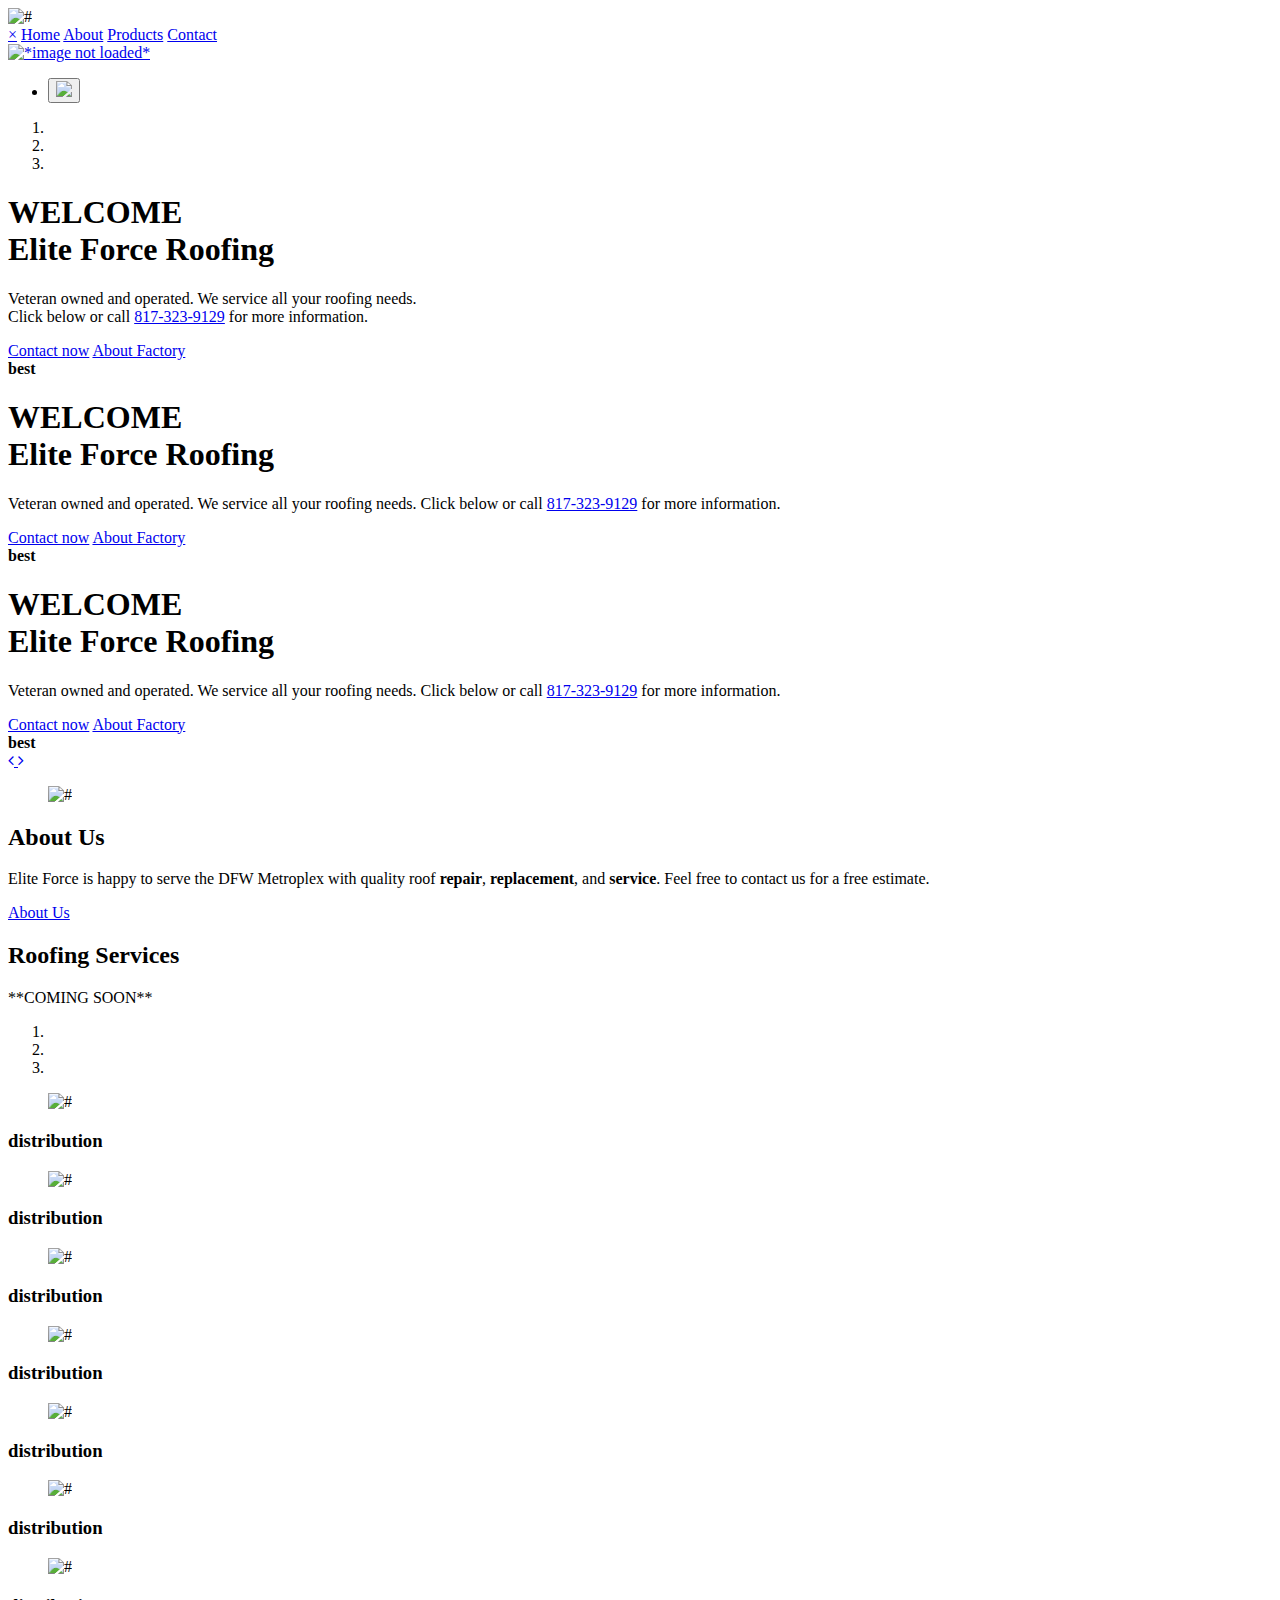
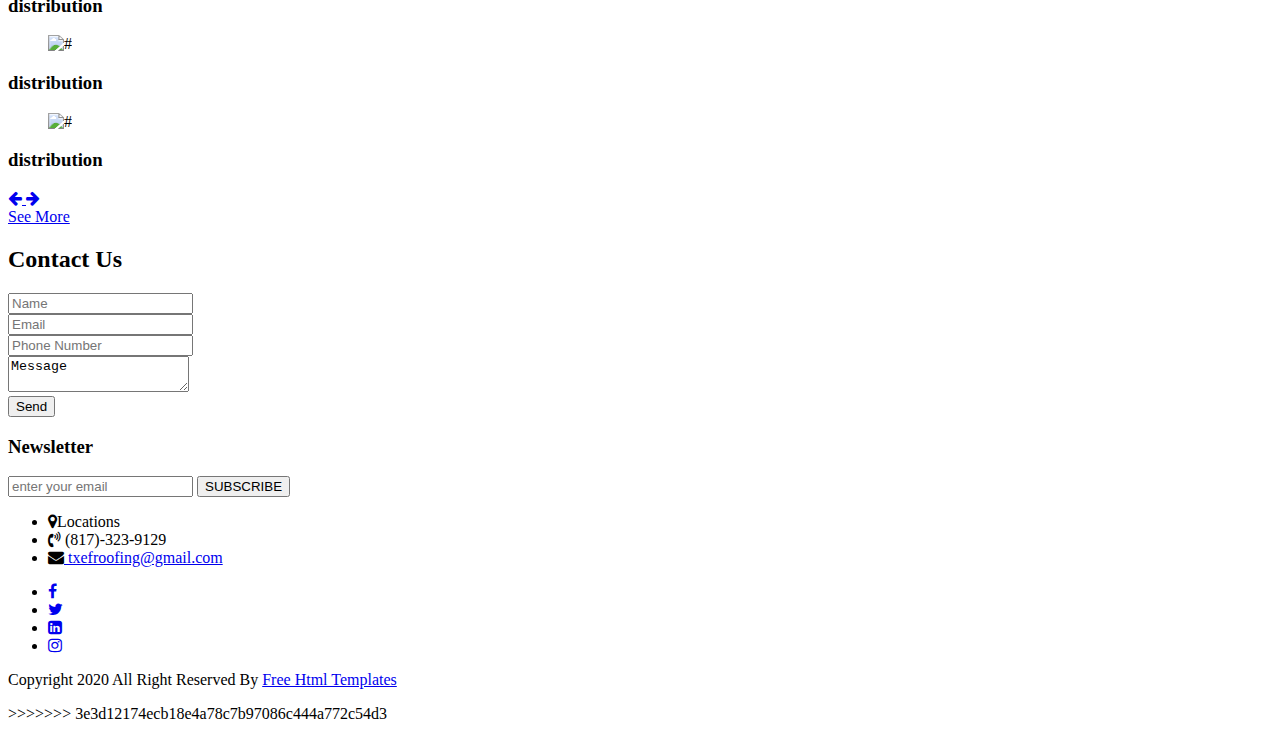
==== index.html @ eadd60fb "homepage update" ====
<!DOCTYPE html>
<html lang="en">
   <head>
      <!-- basic -->
      <meta charset="utf-8">
      <meta http-equiv="X-UA-Compatible" content="IE=edge">
      <!-- mobile metas -->
      <meta name="viewport" content="width=device-width, initial-scale=1">
      <meta name="viewport" content="initial-scale=1, maximum-scale=1">
      <!-- site metas -->
      <title>Elite Force Roofing</title>
      <meta name="keywords" content="">
      <meta name="description" content="Elite Force Roofing webiste.">
      <meta name="author" content="Christion Butterworth">
      <!-- bootstrap css -->
      <link rel="stylesheet" href="css/bootstrap.min.css">
      <!-- style css -->
      <link rel="stylesheet" href="css/style.css">
      <!-- Responsive-->
      <link rel="stylesheet" href="css/responsive.css">
      <!-- fevicon -->
      <link rel="icon" href="./images/fevicon.png" type="image/gif" />
      <!-- Scrollbar Custom CSS -->
      <link rel="stylesheet" href="css/jquery.mCustomScrollbar.min.css">
      <!-- Tweaks for older IEs-->
      <link rel="stylesheet" href="https://netdna.bootstrapcdn.com/font-awesome/4.0.3/css/font-awesome.css">
      <link rel="stylesheet" href="https://cdnjs.cloudflare.com/ajax/libs/fancybox/2.1.5/jquery.fancybox.min.css" media="screen">
      <link rel="stylesheet" href="https://rawgit.com/LeshikJanz/libraries/master/Bootstrap/baguetteBox.min.css">
      <!--[if lt IE 9]>
      <script src="https://oss.maxcdn.com/html5shiv/3.7.3/html5shiv.min.js"></script>
      <script src="https://oss.maxcdn.com/respond/1.4.2/respond.min.js"></script><![endif]-->
   </head>
   <!-- body -->
   <body class="main-layout">
      <!-- loader  -->
      <div class="loader_bg">
         <div class="loader"><img src="images/loading.gif" alt="#"/></div>
      </div>
      <!-- end loader -->
      <div id="mySidepanel" class="sidepanel">
         <a href="javascript:void(0)" class="closebtn" onclick="closeNav()">×</a>
         <a class="active" href="index.html">Home</a>
         <a href="#about">About</a>
         <a href="#product">Products</a>
         <a href="#contact">Contact</a>
      </div>
      <!-- header -->
      <header class="full_bg">
         <!-- header inner -->
         <div class="header">
            <div class="container-fluid">
               <div class="row d_flex">
                  <div class=" col-md-2 col-sm-3 col logo_section">
                     <div class="full">
                        <div class="center-desk">
                           <div class="logo">
                              <a href="index.html"><img src="images/logo.JPG" alt="*image not loaded*" /></a>
                           </div>
                        </div>
                     </div>
                  </div>
                  <div class="col-md-10 col-sm-9">
                     <ul class="site_menu text_align_right">
                        <li >
                           <button class="openbtn" onclick="openNav()"><img src="images/menu_icon.png"></button>
                        </li>
                     </ul>
                  </div>
               </div>
            </div>
         </div>
         <!-- end header inner -->
         <!-- end header -->
         <section class="banner_main">
            <div id="myCarousel" class="carousel slide banner" data-ride="carousel">
               <ol class="carousel-indicators">
                  <li data-target="#myCarousel" data-slide-to="0" class="active"></li>
                  <li data-target="#myCarousel" data-slide-to="1"></li>
                  <li data-target="#myCarousel" data-slide-to="2"></li>
               </ol>
               <div class="carousel-inner">
                  <div class="carousel-item active">
                     <div class="container">
                        <div class="carousel-caption  banner_po">
                           <div class="row">
                              <div class="col-md-8">
                                 <div class="build_box text_align_left">
                                    <h1>WELCOME<br> <span class="white">Elite Force Roofing</span></h1>
                                    <p>Veteran owned and operated. We service all your roofing needs.<br> Click below or call <a href="tel:+18173239129">817-323-9129</a> for more information.</p>
                                    <a class="read_more conatct_btn" href="#contact" role="button">Contact now</a>
                                    <a class="read_more conatct_btn" href="#about" role="button">About Factory</a>
                                 </div>
                              </div>
                           </div>
                           <strong>best</strong>
                        </div>
                     </div>
                  </div>
                  <div class="carousel-item">
                     <div class="container">
                        <div class="carousel-caption banner_po">
                           <div class="row">
                              <div class="col-md-8">
                                 <div class="build_box text_align_left">
                                    <h1>WELCOME<br> <span class="white">Elite Force Roofing</span></h1>
                                    <p>Veteran owned and operated. We service all your roofing needs.
					Click below or call <a href="tel:+18173239129">817-323-9129</a> for more information.</p>
                                    <a class="read_more conatct_btn" href="#contact" role="button">Contact now</a>
                                    <a class="read_more conatct_btn" href="#about" role="button">About Factory</a>
                                 </div>
                              </div>
                           </div>
                           <strong>best</strong>
                        </div>
                     </div>
                  </div>
                  <div class="carousel-item">
                     <div class="container">
                        <div class="carousel-caption banner_po">
                           <div class="row">
                              <div class="col-md-8">
                                 <div class="build_box text_align_left">
                                    <h1>WELCOME<br> <span class="white">Elite Force Roofing</span></h1>
                                    <p>Veteran owned and operated. We service all your roofing needs.
					Click below or call <a href="tel:+18173239129">817-323-9129</a> for more information.</p>
                                    <a class="read_more conatct_btn" href="#contact" role="button">Contact now</a>
                                    <a class="read_more conatct_btn" href="#about" role="button">About Factory</a>
                                 </div>
                              </div>
                           </div>
                           <strong>best</strong>
                        </div>
                     </div>
                  </div>
               </div>
               <a class="carousel-control-prev" href="#myCarousel" role="button" data-slide="prev">
               <i class="fa fa-angle-left" aria-hidden="true"></i>
               <span class="sr-only">Previous</span>
               </a>
               <a class="carousel-control-next" href="#myCarousel" role="button" data-slide="next">
               <i class="fa fa-angle-right" aria-hidden="true"></i>
               <span class="sr-only">Next</span>
               </a>
            </div>
         </section>
      </header>
      <!-- end banner -->
      <!-- about -->
      <div id="about" class="about">
         <div class="bg_about">
            <div class="container">
               <div class="row d_flex">
                  <div class="col-md-5">
                     <div class="about_img">
                        <figure><img src="images/about.jpg" alt="#"/></figure>
                     </div>
                  </div>
                  <div class="col-md-6 offset-md-1">
                     <div class="titlepage text_align_right">
                        <h2>About Us</h2>
                        <p>Elite Force is happy to serve the DFW Metroplex with quality roof <b>repair</b>, <b>replacement</b>, and <b>service</b>. Feel free to contact us for a free estimate. 
                        </p>
                        <a class="read_more" href="Javascript:void(0)">About Us</a>
                     </div>
                  </div>
               </div>
            </div>
         </div>
      </div>
      <!-- end about -->
      <!-- products -->
      <div id="product" class="prot">
         <div class="products">
            <div class="container">
               <div class="row">
                  <div class="col-md-12">
                     <div class="titlepage text_align_left">
                        <h2>Roofing Services</h2>
                        <p>**COMING SOON**</p>
                     </div>
                  </div>
               </div>
            </div>
            <div id="prod" class="carousel slide product_banner" data-ride="carousel">
               <ol class="carousel-indicators">
                  <li data-target="#prod" data-slide-to="0" class="active"></li>
                  <li data-target="#prod" data-slide-to="1"></li>
                  <li data-target="#prod" data-slide-to="2"></li>
               </ol>
               <div class="carousel-inner">
                  <div class="carousel-item active">
                     <div class="container">
                        <div class="carousel-caption  banner_pro">
                           <div class="row d_flex">
                              <div class="col-md-4">
                                 <div class="product mar_bottom30">
                                    <figure><img src="images/pro1.png" alt="#"/></figure>
                                    <h3>distribution</h3>
                                 </div>
                              </div>
                              <div class="col-md-4 mar_bottom30">
                                 <div class="product">
                                    <figure><img src="images/pro2.png" alt="#"/></figure>
                                    <h3>distribution</h3>
                                 </div>
                              </div>
                              <div class="col-md-4">
                                 <div class="product">
                                    <figure><img src="images/pro1.png" alt="#"/></figure>
                                    <h3>distribution</h3>
                                 </div>
                              </div>
                           </div>
                        </div>
                     </div>
                  </div>
                  <div class="carousel-item">
                     <div class="container">
                        <div class="carousel-caption  banner_pro">
                           <div class="row d_flex">
                              <div class="col-md-4 mar_bottom30">
                                 <div class="product">
                                    <figure><img src="images/pro1.png" alt="#"/></figure>
                                    <h3>distribution</h3>
                                 </div>
                              </div>
                              <div class="col-md-4 mar_bottom30">
                                 <div class="product">
                                    <figure><img src="images/pro2.png" alt="#"/></figure>
                                    <h3>distribution</h3>
                                 </div>
                              </div>
                              <div class="col-md-4">
                                 <div class="product">
                                    <figure><img src="images/pro1.png" alt="#"/></figure>
                                    <h3>distribution</h3>
                                 </div>
                              </div>
                           </div>
                        </div>
                     </div>
                  </div>
                  <div class="carousel-item">
                     <div class="container">
                        <div class="carousel-caption  banner_pro">
                           <div class="row d_flex">
                              <div class="col-md-4 mar_bottom30">
                                 <div class="product">
                                    <figure><img src="images/pro1.png" alt="#"/></figure>
                                    <h3>distribution</h3>
                                 </div>
                              </div>
                              <div class="col-md-4 mar_bottom30">
                                 <div class="product">
                                    <figure><img src="images/pro2.png" alt="#"/></figure>
                                    <h3>distribution</h3>
                                 </div>
                              </div>
                              <div class="col-md-4">
                                 <div class="product">
                                    <figure><img src="images/pro1.png" alt="#"/></figure>
                                    <h3>distribution</h3>
                                 </div>
                              </div>
                           </div>
                        </div>
                     </div>
                  </div>
               </div>
               <a class="carousel-control-prev" href="#prod" role="button" data-slide="prev">
               <i class="fa fa-arrow-left" aria-hidden="true"></i>
               <span class="sr-only">Previous</span>
               </a>
               <a class="carousel-control-next" href="#prod" role="button" data-slide="next">
               <i class="fa fa-arrow-right" aria-hidden="true"></i>
               <span class="sr-only">Next</span>
               </a>
            </div>
            <div class="container">
               <div class="row">
                  <div class="col-md-12">
                     <a class="read_more" href="Javascript:void(0)">See More</a>
                  </div>
               </div>
            </div>
         </div>
      </div>
      <!-- end products -->
      <!--  contact -->
      <div id="contact" class="contact">
         <div class="container">
            <div class="row">
               <div class="col-md-12">
                  <div class="bg_yeloow">
                     <div class="titlepage text_align_center">
                        <h2>Contact Us</h2>
                     </div>
                     <div class="row">
                        <div class="col-md-10 offset-md-1">
                           <form id="request" class="main_form">
                              <div class="row">
                                 <div class="col-md-12 ">
                                    <input class="contactus" placeholder="Name" type="type" name=" Name"> 
                                 </div>
                                 <div class="col-md-12">
                                    <input class="contactus" placeholder="Email" type="type" name="Email"> 
                                 </div>
                                 <div class="col-md-12">
                                    <input class="contactus" placeholder="Phone Number" type="type" name="Phone Number">                          
                                 </div>
                                 <div class="col-md-12">
                                    <textarea class="textarea" placeholder="Message" type="type" Message="Name">Message</textarea>
                                 </div>
                                 <div class="col-md-12">
                                    <button class="send_btn">Send</button>
                                 </div>
                              </div>
                           </form>
                        </div>
                     </div>
                  </div>
               </div>
            </div>
         </div>
      </div>
      <!-- end contact -->
      <!--  footer -->
      <footer>
         <div class="footer">
            <div class="container">
               <div class="row">
                  <div class="col-md-8 offset-md-2">
                     <div class="news">
                        <h3>Newsletter</h3>
                        <form class="form_news">
                           <input class="newsltter" placeholder="enter your email" type="type" name="enter your email">
                           <button class="sunm_btn">SUBSCRIBE</button>
                        </form>
                     </div>
                  </div>
                  <div class=" col-md-10 offset-md-1">
                     <ul class="conta">
                        <li><i class="fa fa-map-marker" aria-hidden="true"></i>Locations
                        </li>
                        <li><i class="fa fa-volume-control-phone" aria-hidden="true"></i> (817)-323-9129</li>
                        <li> <i class="fa fa-envelope" aria-hidden="true"></i><a href="#"> txefroofing@gmail.com</a></li>
                     </ul>
                  </div>
                  <div class="col-md-12">
                     <ul class="social_icon">
                        <li><a href="Javascript:void(0)"><i class="fa fa-facebook" aria-hidden="true"></i></a></li>
                        <li><a href="Javascript:void(0)"><i class="fa fa-twitter" aria-hidden="true"></i></a></li>
                        <li><a href="Javascript:void(0)"><i class="fa fa-linkedin-square" aria-hidden="true"></i></a></li>
                        <li><a href="Javascript:void(0)"><i class="fa fa-instagram" aria-hidden="true"></i></a></li>
                     </ul>
                  </div>
               </div>
            </div>
            <div class="copyright">
               <div class="container">
                  <div class="row">
                     <div class="col-md-10 offset-md-1">
                        <p>Copyright 2020  All Right Reserved By <a href="https://html.design/"> Free Html Templates</a></p>
                     </div>
                  </div>
               </div>
            </div>
         </div>
      </footer>
      <!-- end footer -->
      <!-- Javascript files-->
      <script src="js/jquery.min.js"></script>
      <script src="js/bootstrap.bundle.min.js"></script>
      <script src="js/jquery-3.0.0.min.js"></script>
      <!-- sidebar -->
      <script src="js/jquery.mCustomScrollbar.concat.min.js"></script>
      <script src="https://cdnjs.cloudflare.com/ajax/libs/baguettebox.js/1.8.1/baguetteBox.min.js"></script>
      <script src="js/custom.js"></script>
   </body>
</html>
>>>>>>> 3e3d12174ecb18e4a78c7b97086c444a772c54d3
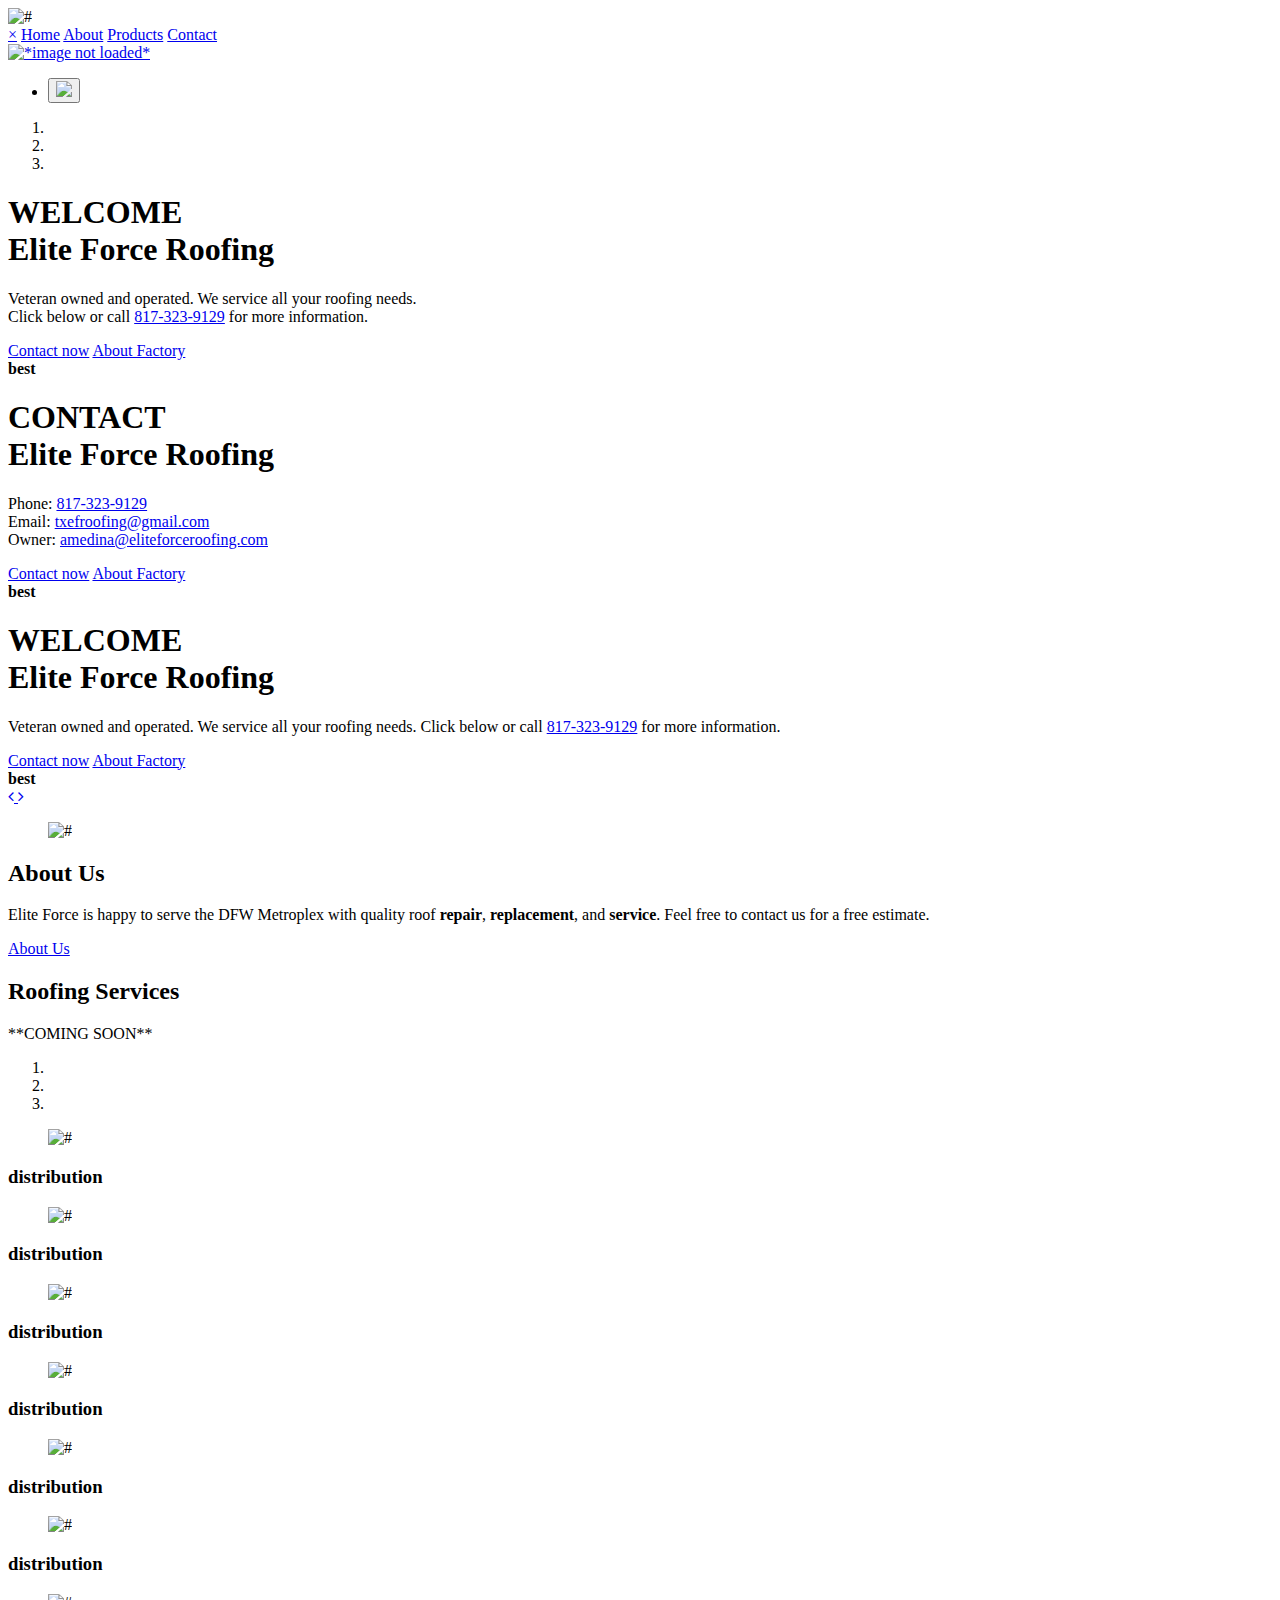
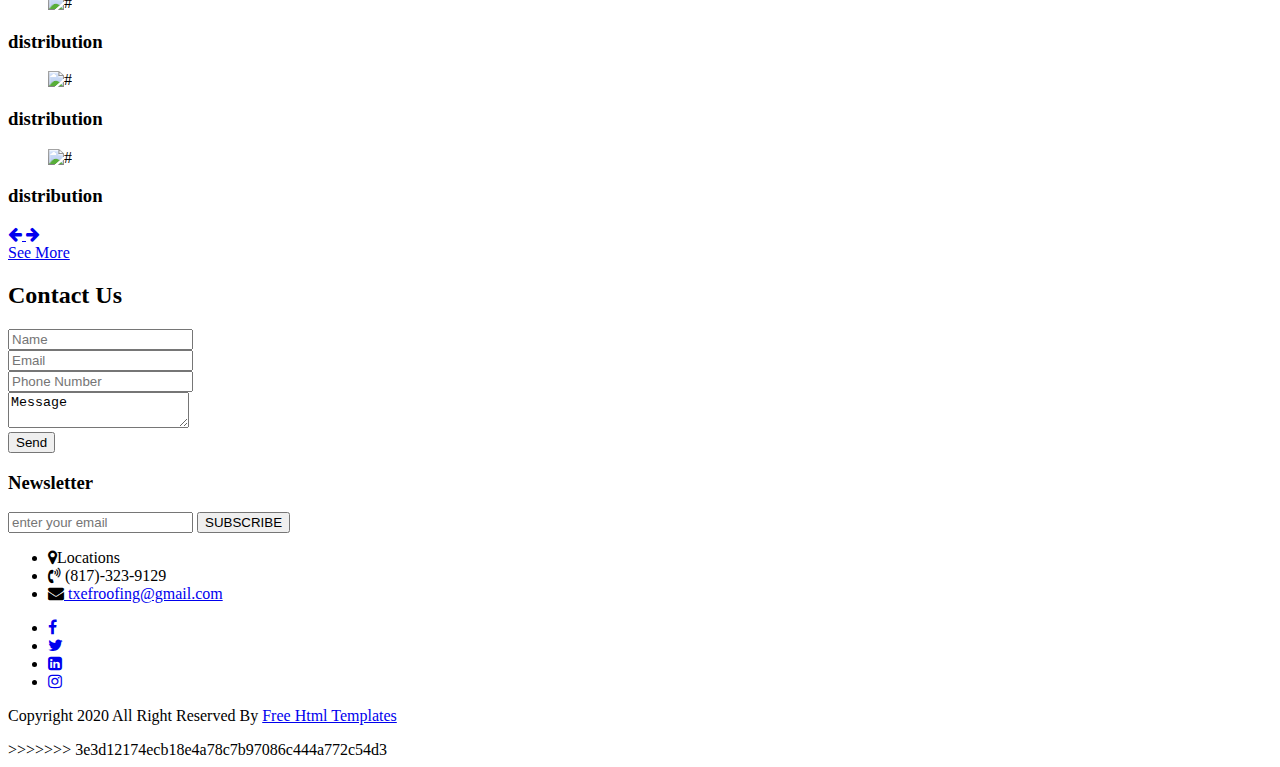
==== commit e43dd0d2: "hompage contact update" ====
--- a/index.html
+++ b/index.html
@@ -102,9 +102,8 @@
                            <div class="row">
                               <div class="col-md-8">
                                  <div class="build_box text_align_left">
-                                    <h1>WELCOME<br> <span class="white">Elite Force Roofing</span></h1>
-                                    <p>Veteran owned and operated. We service all your roofing needs.
-					Click below or call <a href="tel:+18173239129">817-323-9129</a> for more information.</p>
+                                    <h1>CONTACT<br> <span class="white">Elite Force Roofing</span></h1>
+                                    <p>Phone: <a href="tel:+18173239129">817-323-9129</a> <br> Email: <a href="mailto: txefroofing@gmail.com">txefroofing@gmail.com</a> <br> Owner: <a href="mailto: amedina@eliteforceroofing.com">amedina@eliteforceroofing.com</a></p>
                                     <a class="read_more conatct_btn" href="#contact" role="button">Contact now</a>
                                     <a class="read_more conatct_btn" href="#about" role="button">About Factory</a>
                                  </div>
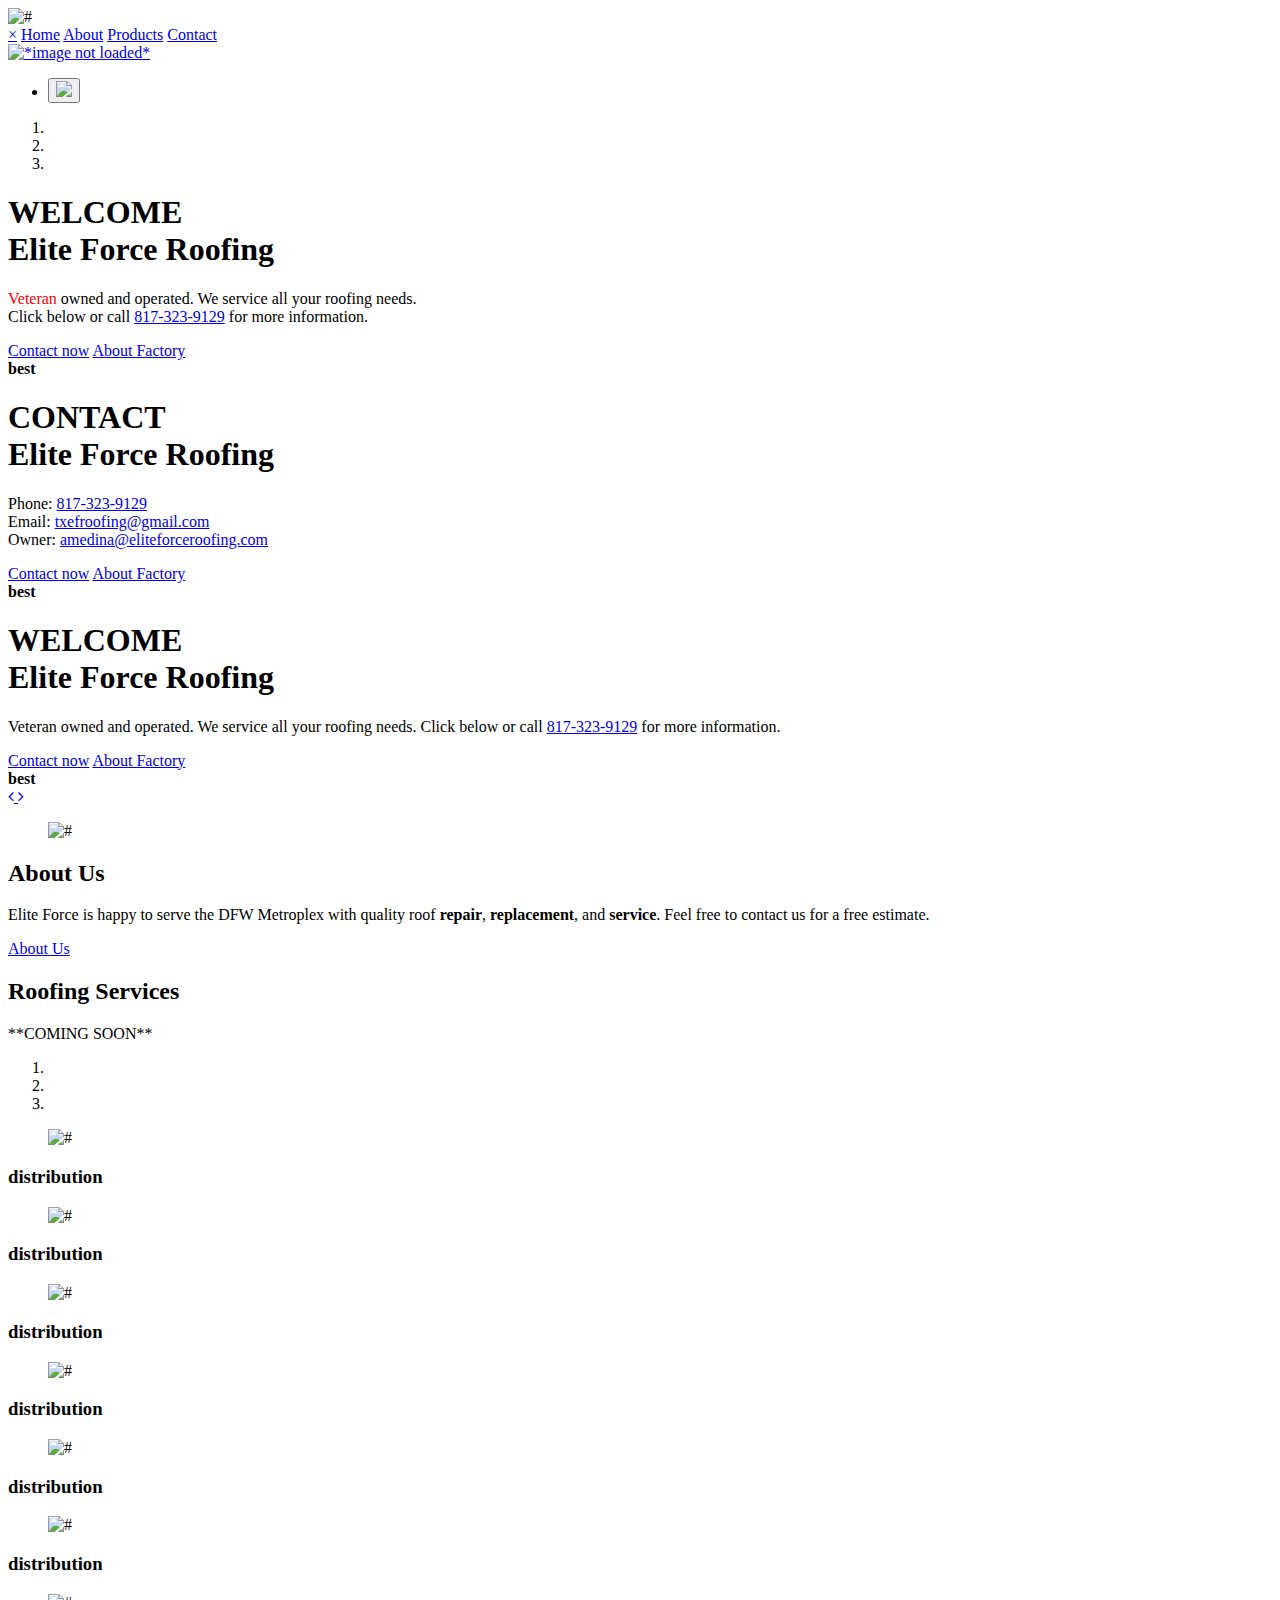
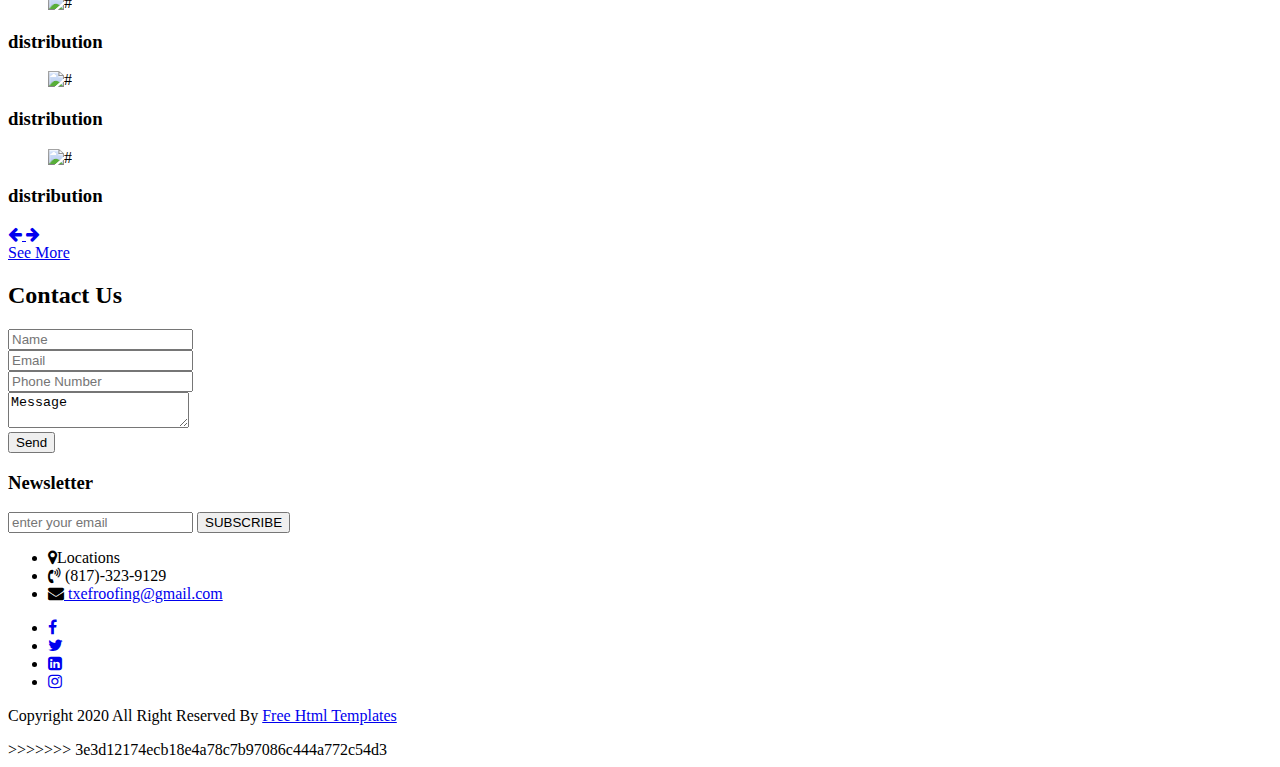
==== commit 3e2ba863: "veteran color font" ====
--- a/index.html
+++ b/index.html
@@ -86,7 +86,7 @@
                               <div class="col-md-8">
                                  <div class="build_box text_align_left">
                                     <h1>WELCOME<br> <span class="white">Elite Force Roofing</span></h1>
-                                    <p>Veteran owned and operated. We service all your roofing needs.<br> Click below or call <a href="tel:+18173239129">817-323-9129</a> for more information.</p>
+                                    <p><span style="color:red;">Veteran</span> owned and operated. We service all your roofing needs.<br> Click below or call <a href="tel:+18173239129">817-323-9129</a> for more information.</p>
                                     <a class="read_more conatct_btn" href="#contact" role="button">Contact now</a>
                                     <a class="read_more conatct_btn" href="#about" role="button">About Factory</a>
                                  </div>
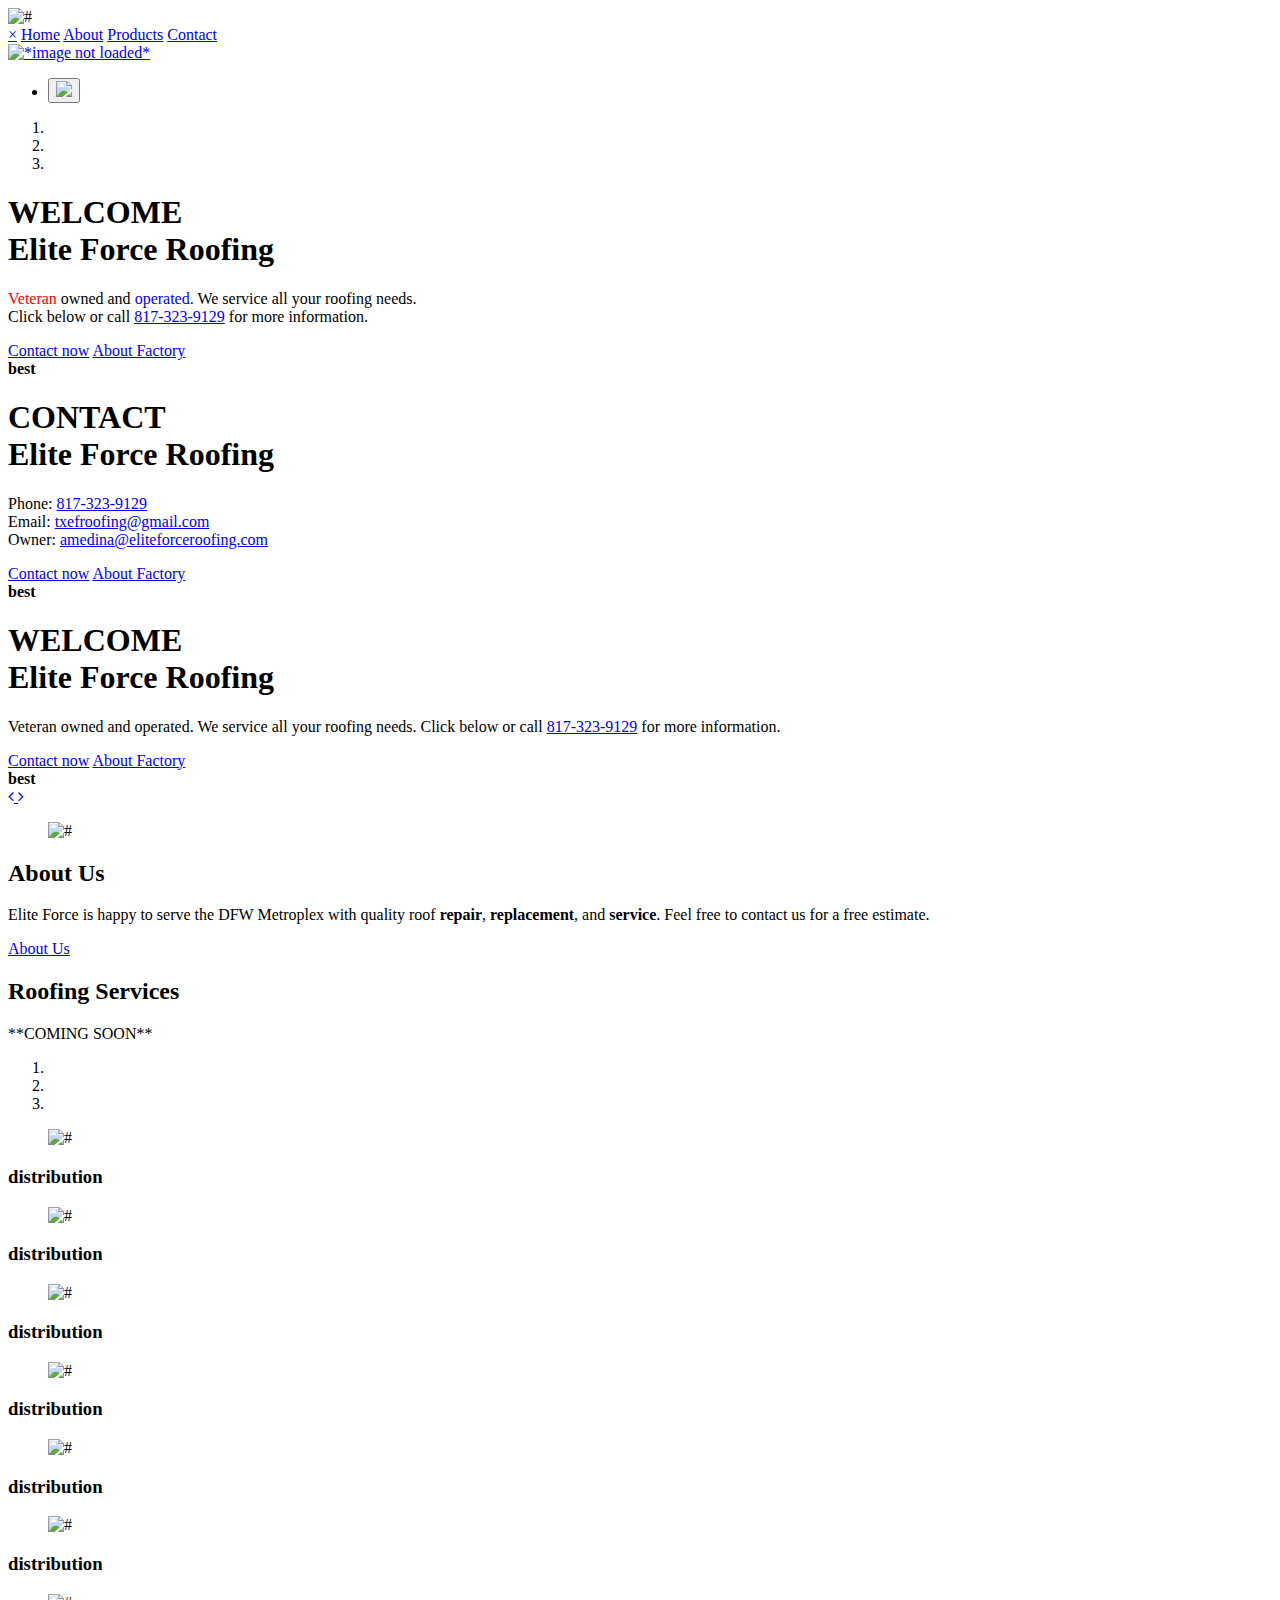
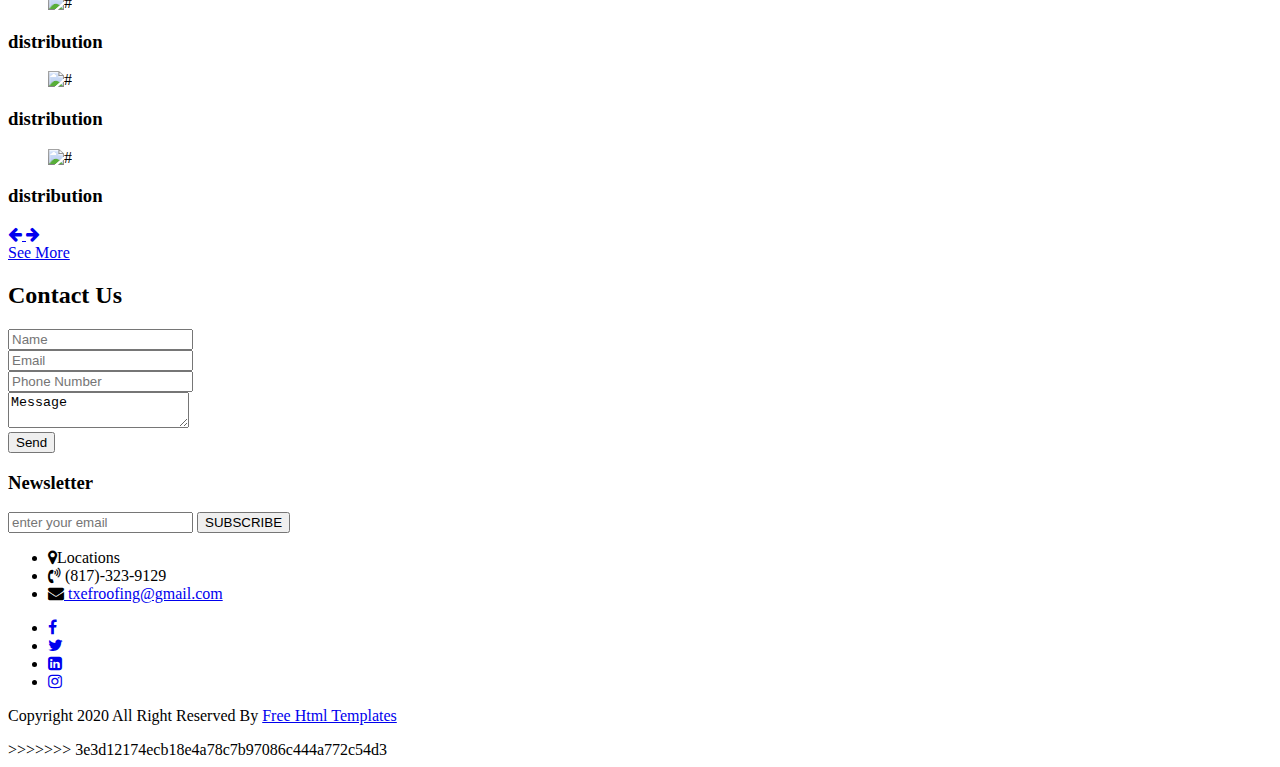
==== commit dc254464: "veteran text change" ====
--- a/index.html
+++ b/index.html
@@ -86,7 +86,7 @@
                               <div class="col-md-8">
                                  <div class="build_box text_align_left">
                                     <h1>WELCOME<br> <span class="white">Elite Force Roofing</span></h1>
-                                    <p><span style="color:red;">Veteran</span> owned and operated. We service all your roofing needs.<br> Click below or call <a href="tel:+18173239129">817-323-9129</a> for more information.</p>
+                                    <p><span style="color:red;">Veteran</span> owned and <span style="color:blue;">operated.</span> We service all your roofing needs.<br> Click below or call <a href="tel:+18173239129">817-323-9129</a> for more information.</p>
                                     <a class="read_more conatct_btn" href="#contact" role="button">Contact now</a>
                                     <a class="read_more conatct_btn" href="#about" role="button">About Factory</a>
                                  </div>
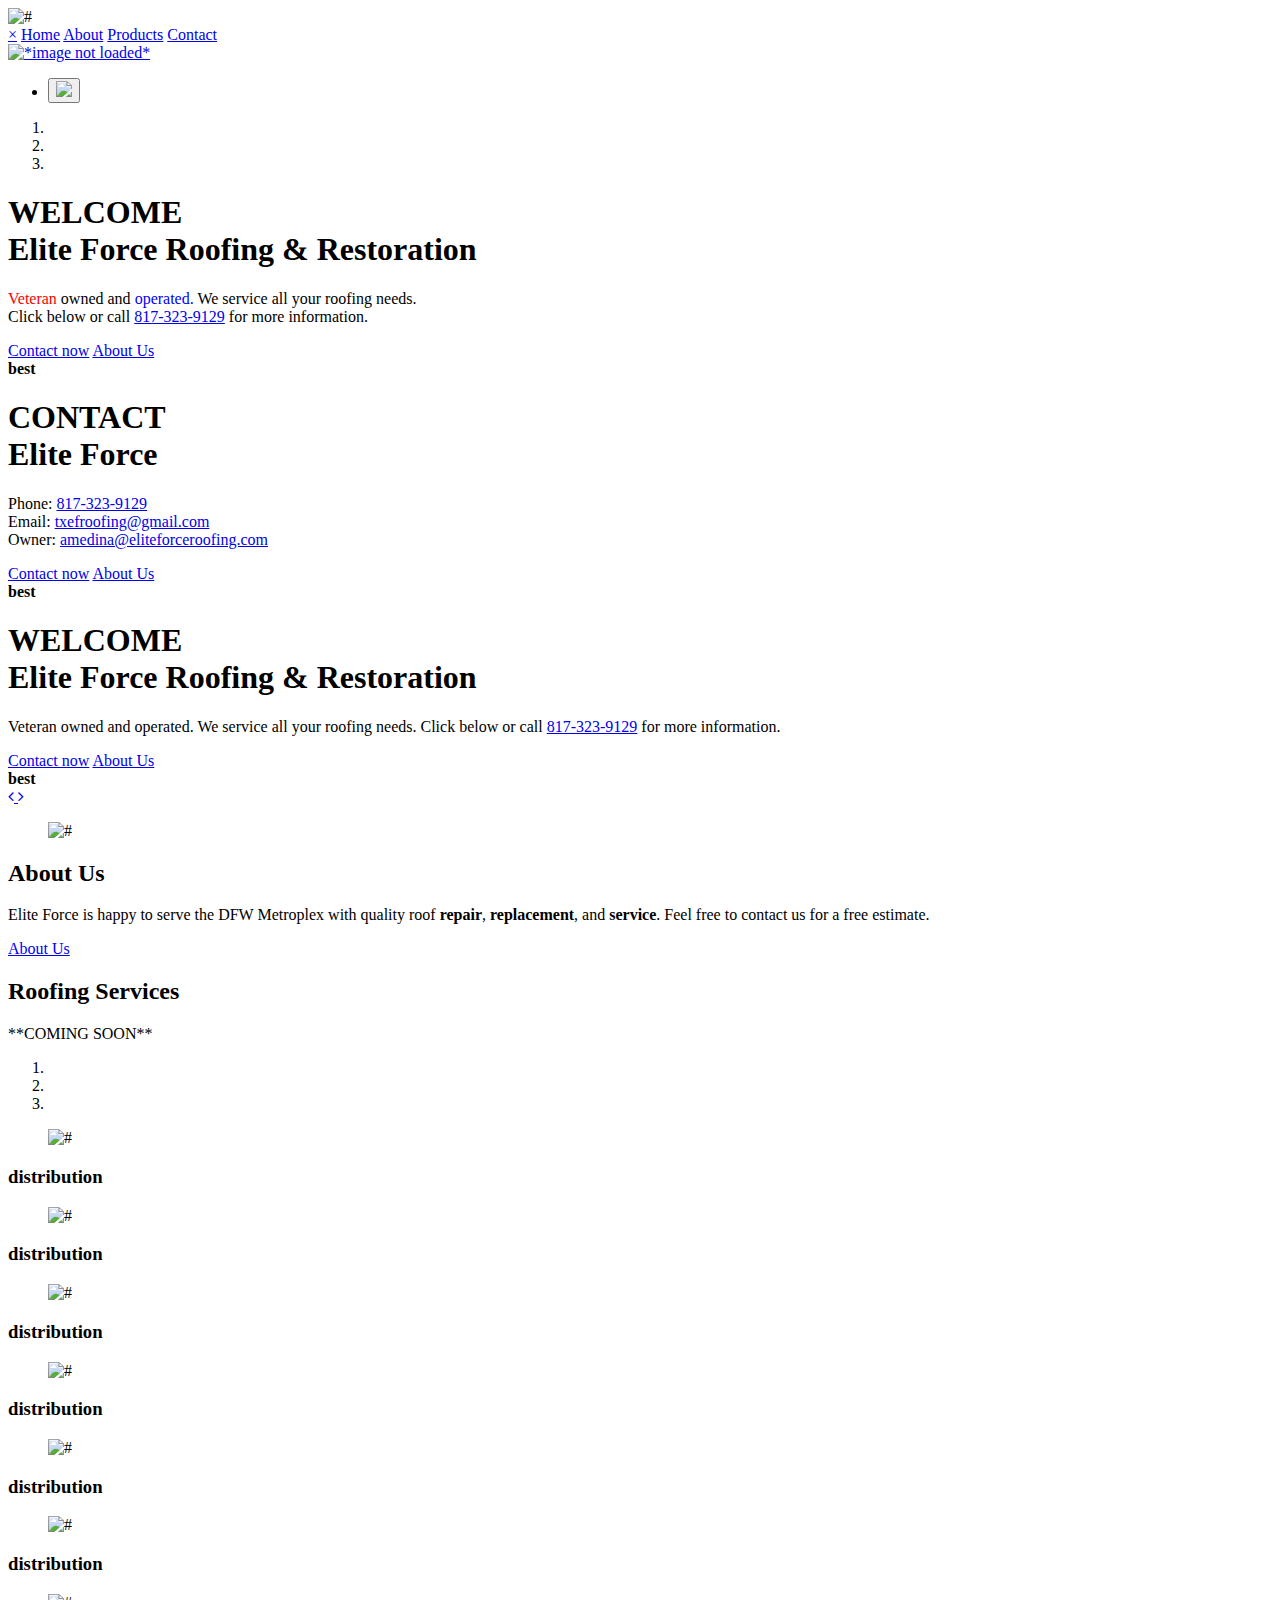
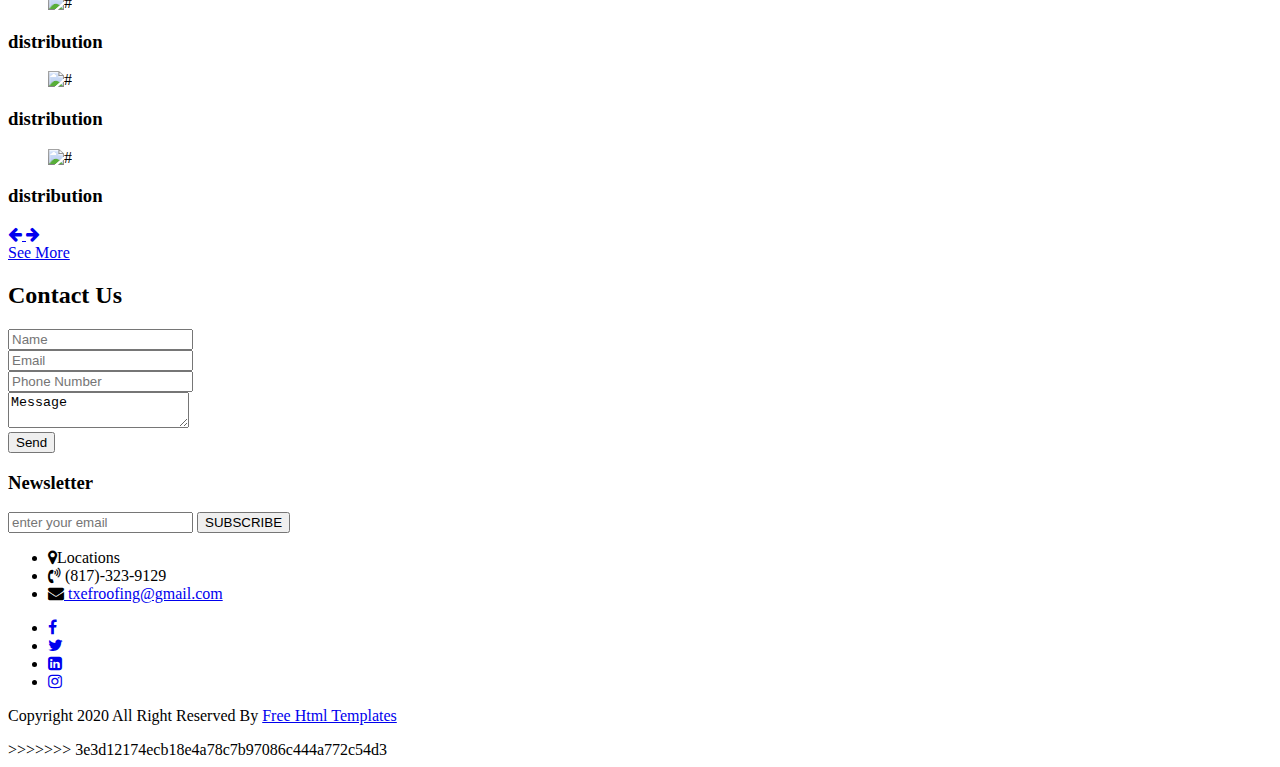
==== commit 66d0fc34: "about us button" ====
--- a/index.html
+++ b/index.html
@@ -8,7 +8,7 @@
       <meta name="viewport" content="width=device-width, initial-scale=1">
       <meta name="viewport" content="initial-scale=1, maximum-scale=1">
       <!-- site metas -->
-      <title>Elite Force Roofing</title>
+      <title>Elite Force Roofing & Restoration</title>
       <meta name="keywords" content="">
       <meta name="description" content="Elite Force Roofing webiste.">
       <meta name="author" content="Christion Butterworth">
@@ -85,10 +85,10 @@
                            <div class="row">
                               <div class="col-md-8">
                                  <div class="build_box text_align_left">
-                                    <h1>WELCOME<br> <span class="white">Elite Force Roofing</span></h1>
+                                    <h1>WELCOME<br> <span class="white">Elite Force Roofing & Restoration</span></h1>
                                     <p><span style="color:red;">Veteran</span> owned and <span style="color:blue;">operated.</span> We service all your roofing needs.<br> Click below or call <a href="tel:+18173239129">817-323-9129</a> for more information.</p>
                                     <a class="read_more conatct_btn" href="#contact" role="button">Contact now</a>
-                                    <a class="read_more conatct_btn" href="#about" role="button">About Factory</a>
+                                    <a class="read_more conatct_btn" href="#about" role="button">About Us</a>
                                  </div>
                               </div>
                            </div>
@@ -102,10 +102,10 @@
                            <div class="row">
                               <div class="col-md-8">
                                  <div class="build_box text_align_left">
-                                    <h1>CONTACT<br> <span class="white">Elite Force Roofing</span></h1>
+                                    <h1>CONTACT<br> <span class="white">Elite Force</span></h1>
                                     <p>Phone: <a href="tel:+18173239129">817-323-9129</a> <br> Email: <a href="mailto: txefroofing@gmail.com">txefroofing@gmail.com</a> <br> Owner: <a href="mailto: amedina@eliteforceroofing.com">amedina@eliteforceroofing.com</a></p>
                                     <a class="read_more conatct_btn" href="#contact" role="button">Contact now</a>
-                                    <a class="read_more conatct_btn" href="#about" role="button">About Factory</a>
+                                    <a class="read_more conatct_btn" href="#about" role="button">About Us</a>
                                  </div>
                               </div>
                            </div>
@@ -119,11 +119,11 @@
                            <div class="row">
                               <div class="col-md-8">
                                  <div class="build_box text_align_left">
-                                    <h1>WELCOME<br> <span class="white">Elite Force Roofing</span></h1>
+                                    <h1>WELCOME<br> <span class="white">Elite Force Roofing & Restoration</span></h1>
                                     <p>Veteran owned and operated. We service all your roofing needs.
 					Click below or call <a href="tel:+18173239129">817-323-9129</a> for more information.</p>
                                     <a class="read_more conatct_btn" href="#contact" role="button">Contact now</a>
-                                    <a class="read_more conatct_btn" href="#about" role="button">About Factory</a>
+                                    <a class="read_more conatct_btn" href="#about" role="button">About Us</a>
                                  </div>
                               </div>
                            </div>
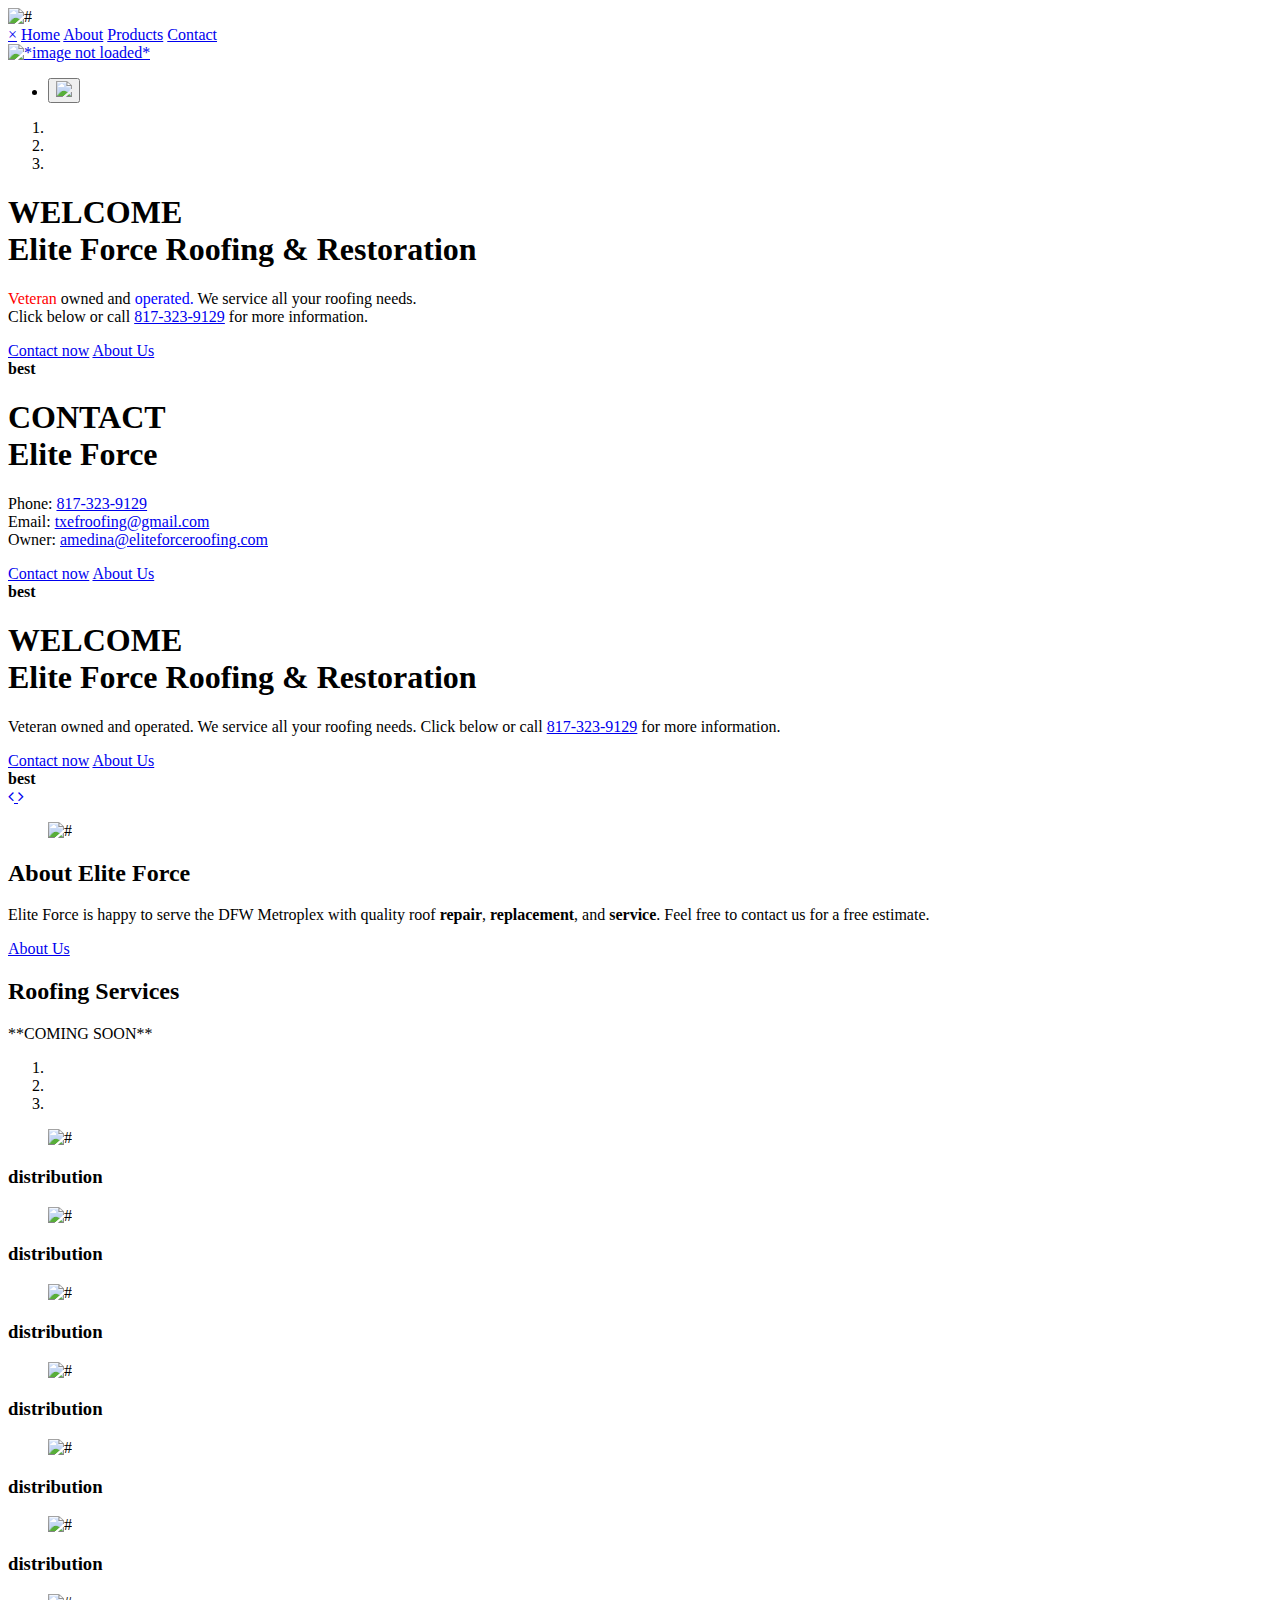
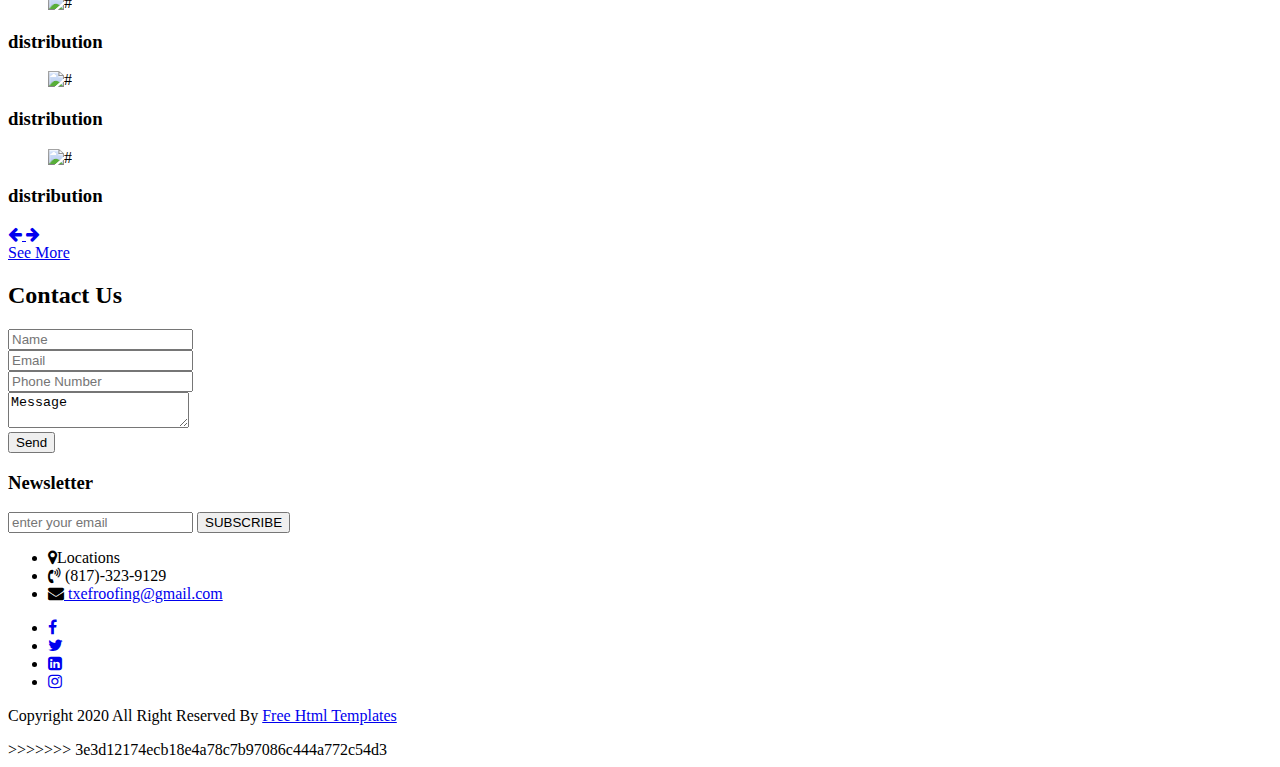
==== commit a9f55a98: "abous us title change" ====
--- a/index.html
+++ b/index.html
@@ -156,7 +156,7 @@
                   </div>
                   <div class="col-md-6 offset-md-1">
                      <div class="titlepage text_align_right">
-                        <h2>About Us</h2>
+                        <h2>About Elite Force</h2>
                         <p>Elite Force is happy to serve the DFW Metroplex with quality roof <b>repair</b>, <b>replacement</b>, and <b>service</b>. Feel free to contact us for a free estimate. 
                         </p>
                         <a class="read_more" href="Javascript:void(0)">About Us</a>
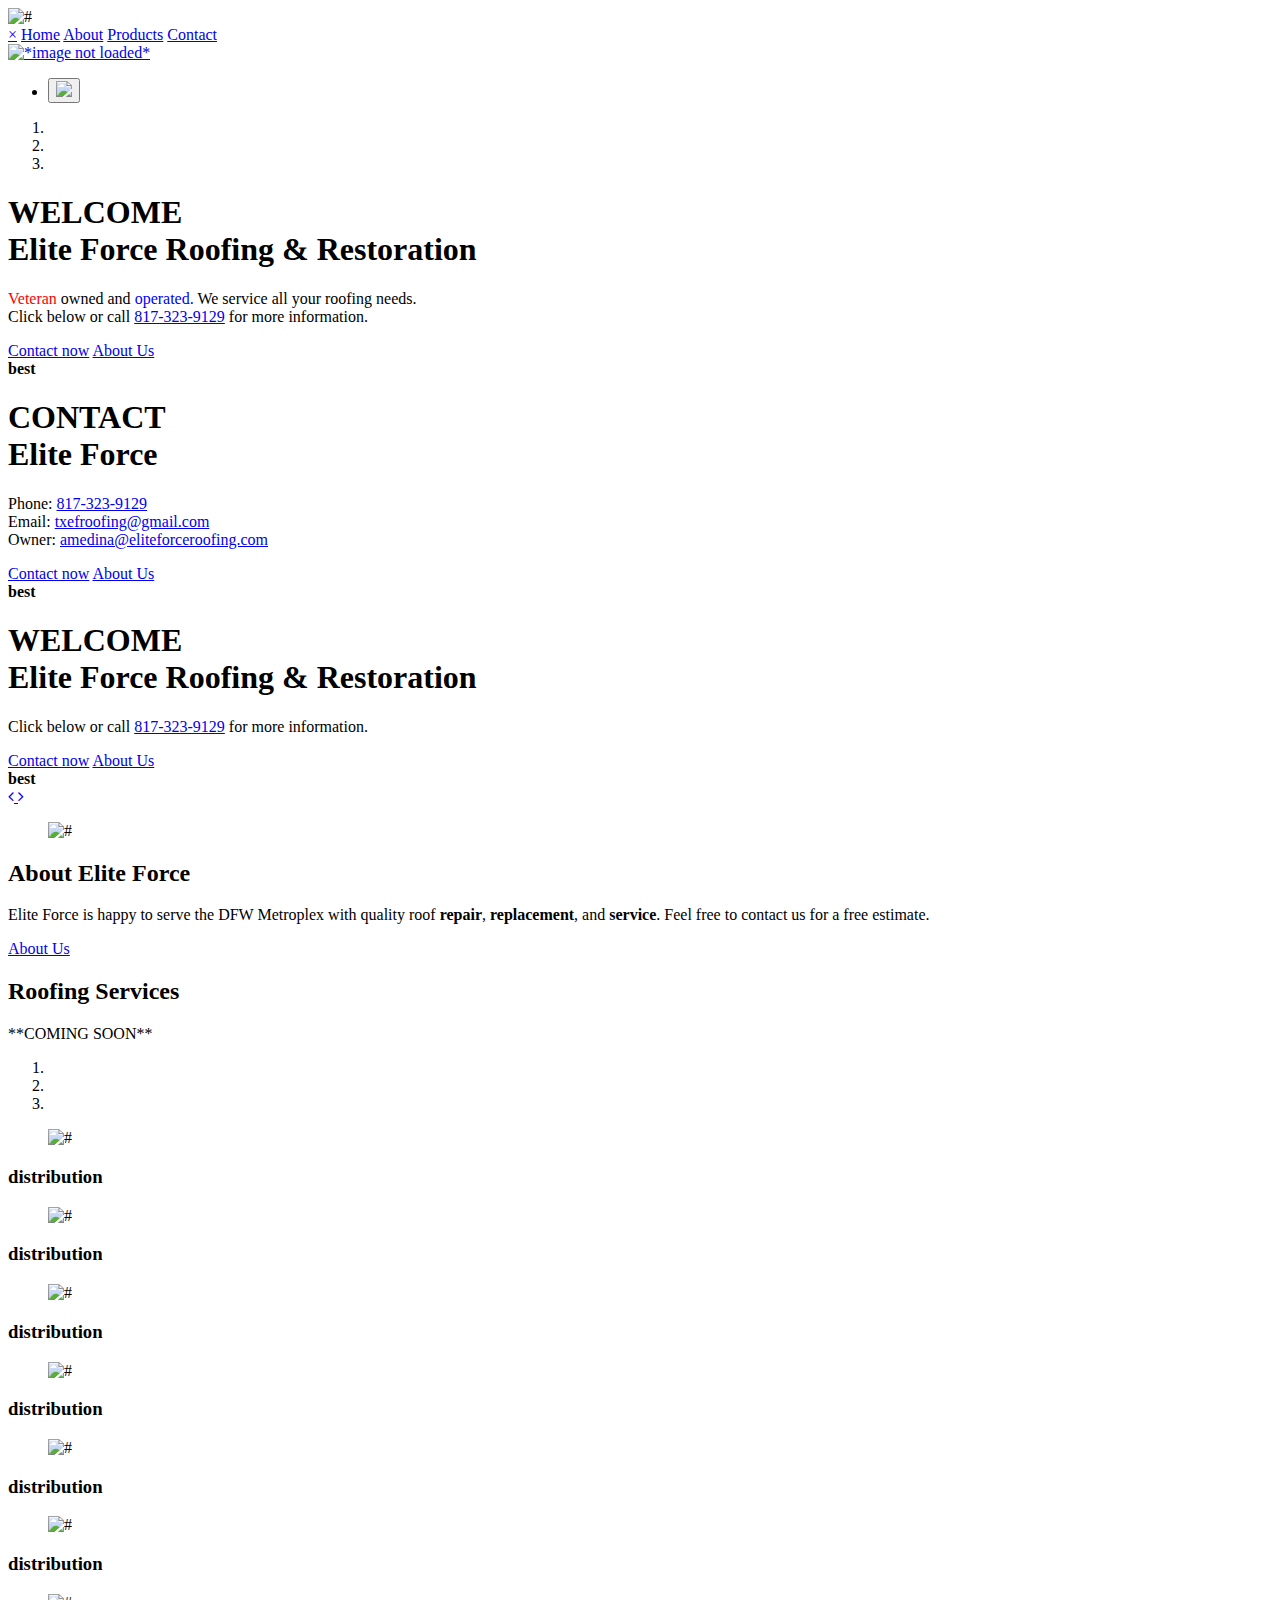
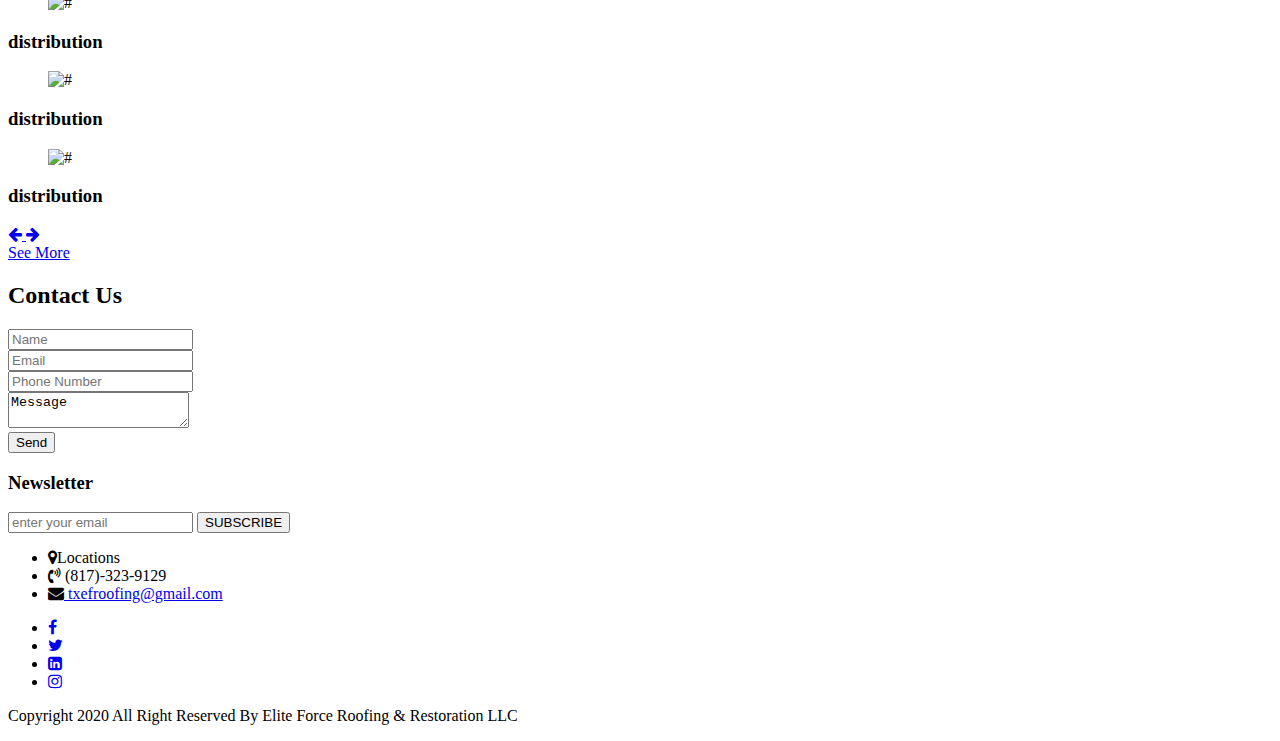
==== commit 9d83bf4a: "Merge branch 'main' of https://github.com/soggy-waffle/soggy-waffle.github.io main merge from github" ====
--- a/index.html
+++ b/index.html
@@ -120,8 +120,7 @@
                               <div class="col-md-8">
                                  <div class="build_box text_align_left">
                                     <h1>WELCOME<br> <span class="white">Elite Force Roofing & Restoration</span></h1>
-                                    <p>Veteran owned and operated. We service all your roofing needs.
-					Click below or call <a href="tel:+18173239129">817-323-9129</a> for more information.</p>
+                                    <p>Click below or call <a href="tel:+18173239129">817-323-9129</a> for more information.</p>
                                     <a class="read_more conatct_btn" href="#contact" role="button">Contact now</a>
                                     <a class="read_more conatct_btn" href="#about" role="button">About Us</a>
                                  </div>
@@ -359,7 +358,7 @@
                <div class="container">
                   <div class="row">
                      <div class="col-md-10 offset-md-1">
-                        <p>Copyright 2020  All Right Reserved By <a href="https://html.design/"> Free Html Templates</a></p>
+                        <p>Copyright 2020  All Right Reserved By Elite Force Roofing & Restoration LLC</a></p>
                      </div>
                   </div>
                </div>
@@ -377,4 +376,3 @@
       <script src="js/custom.js"></script>
    </body>
 </html>
->>>>>>> 3e3d12174ecb18e4a78c7b97086c444a772c54d3
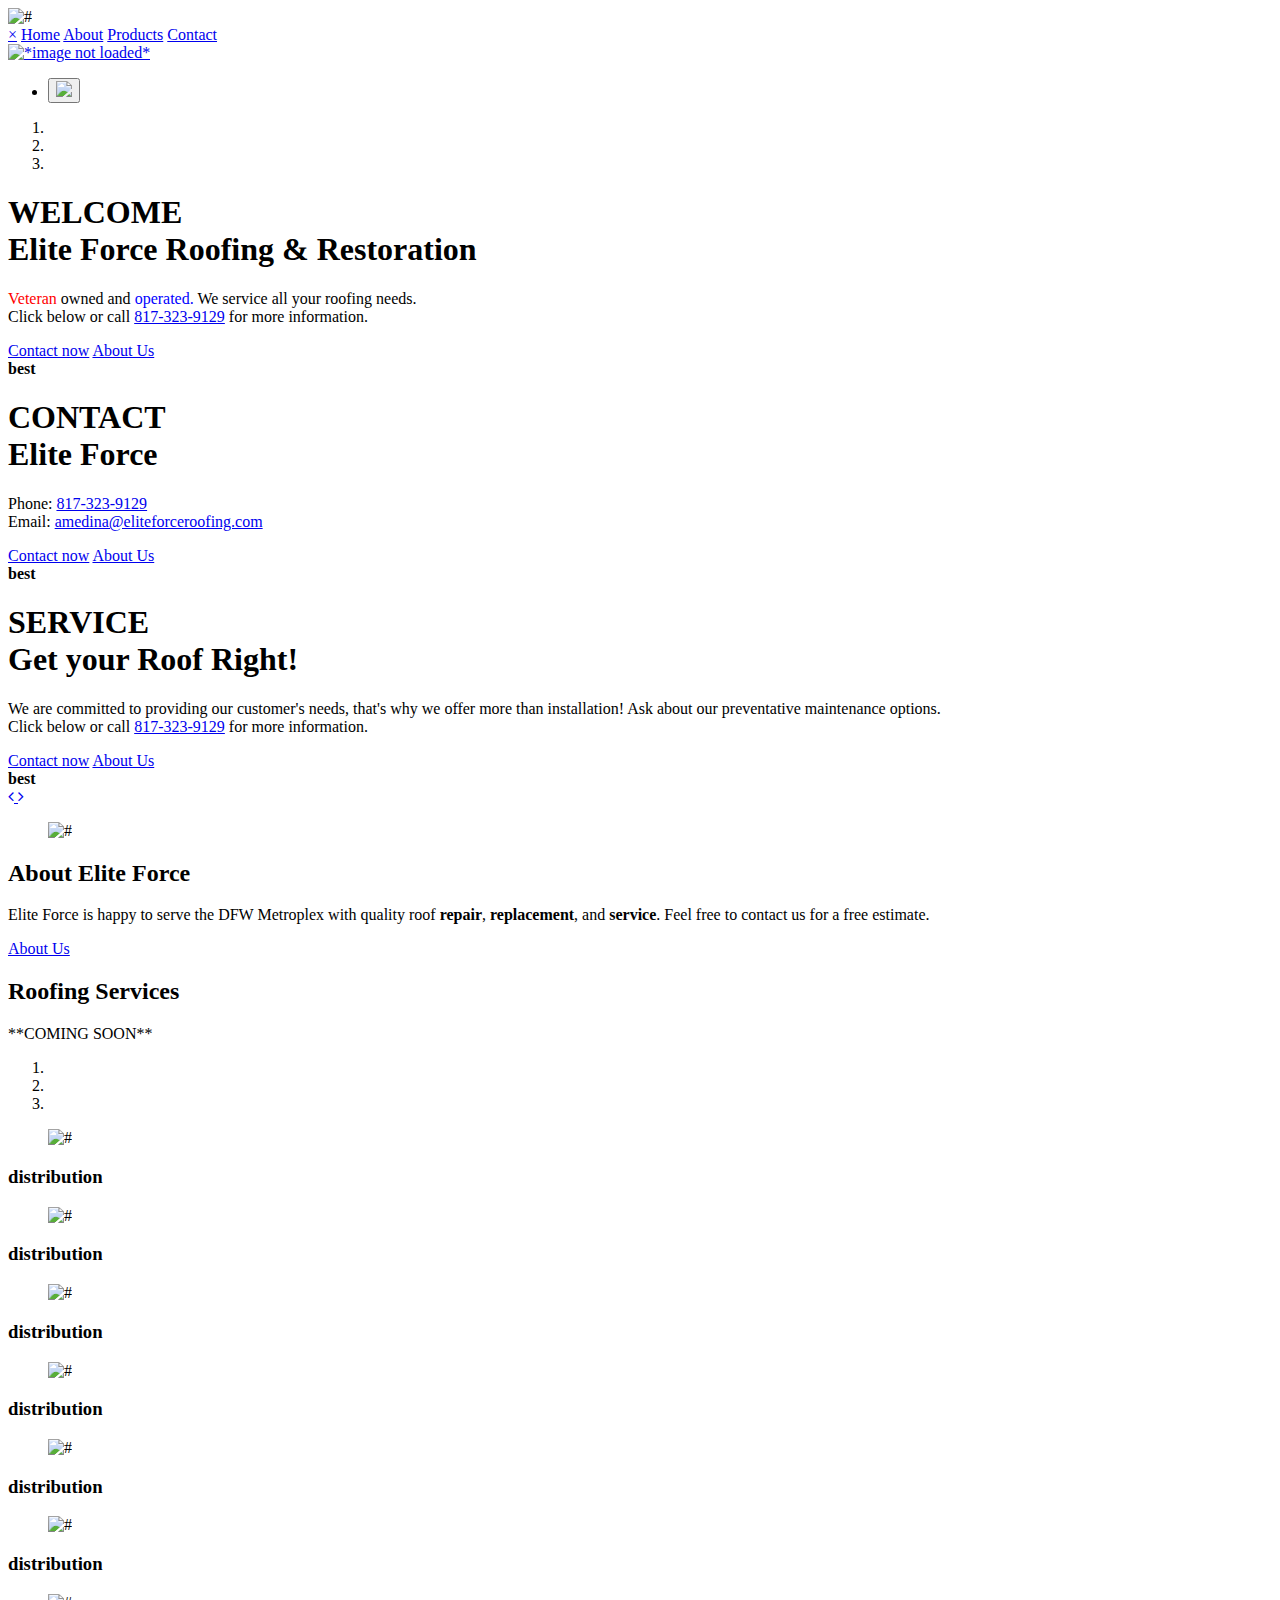
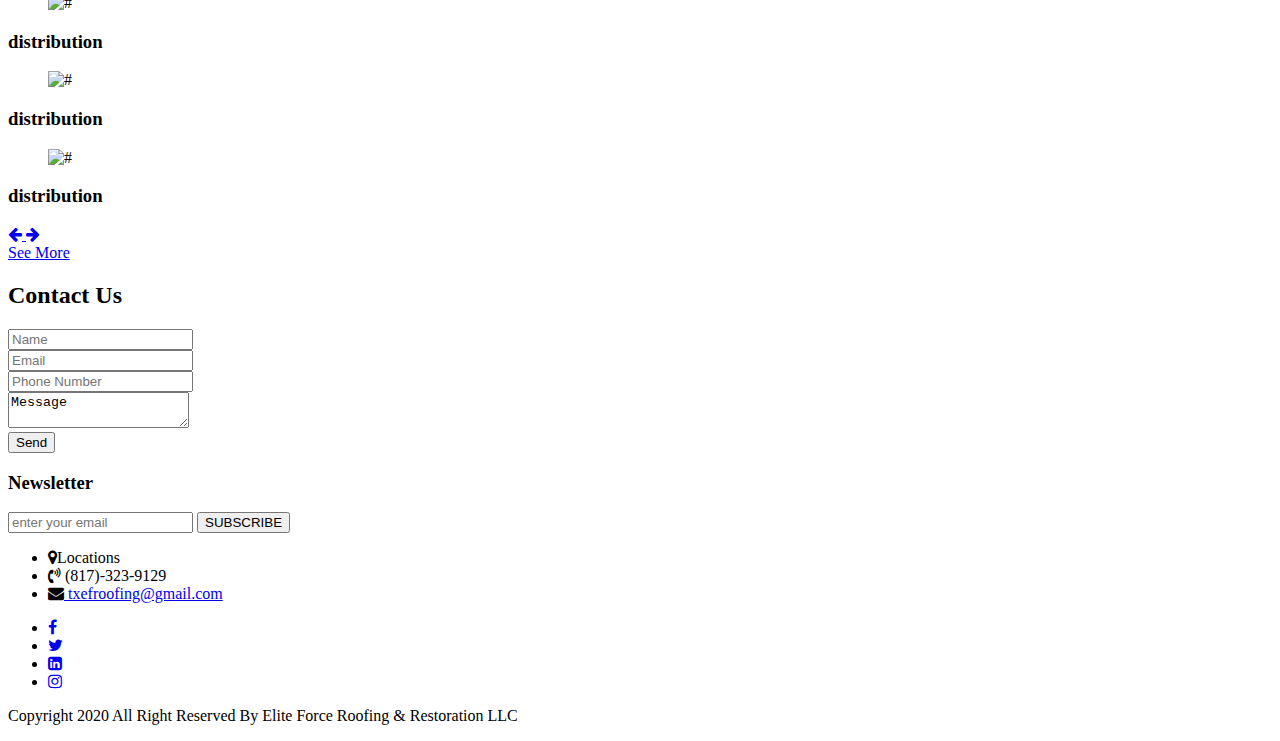
==== commit b43e742a: "hompage bug fix" ====
--- a/index.html
+++ b/index.html
@@ -102,8 +102,8 @@
                            <div class="row">
                               <div class="col-md-8">
                                  <div class="build_box text_align_left">
-                                    <h1>CONTACT<br> <span class="white">Elite Force</span></h1>
-                                    <p>Phone: <a href="tel:+18173239129">817-323-9129</a> <br> Email: <a href="mailto: txefroofing@gmail.com">txefroofing@gmail.com</a> <br> Owner: <a href="mailto: amedina@eliteforceroofing.com">amedina@eliteforceroofing.com</a></p>
+                                    <h1>CONTACT<br> <span class="grey">Elite Force</span></h1>
+                                    <p>Phone: <a href="tel:+18173239129">817-323-9129</a> <br> Email: <a href="mailto: amedina@eliteforceroofing.com">amedina@eliteforceroofing.com</a></a></p>
                                     <a class="read_more conatct_btn" href="#contact" role="button">Contact now</a>
                                     <a class="read_more conatct_btn" href="#about" role="button">About Us</a>
                                  </div>
@@ -119,8 +119,8 @@
                            <div class="row">
                               <div class="col-md-8">
                                  <div class="build_box text_align_left">
-                                    <h1>WELCOME<br> <span class="white">Elite Force Roofing & Restoration</span></h1>
-                                    <p>Click below or call <a href="tel:+18173239129">817-323-9129</a> for more information.</p>
+                                    <h1>SERVICE<br> <span class="grey">Get your Roof Right!</span></h1>
+                                    <p>We are committed to providing our customer's needs, that's why we offer more than installation! Ask about our preventative maintenance options.<br>Click below or call <a href="tel:+18173239129">817-323-9129</a> for more information.</p>
                                     <a class="read_more conatct_btn" href="#contact" role="button">Contact now</a>
                                     <a class="read_more conatct_btn" href="#about" role="button">About Us</a>
                                  </div>
